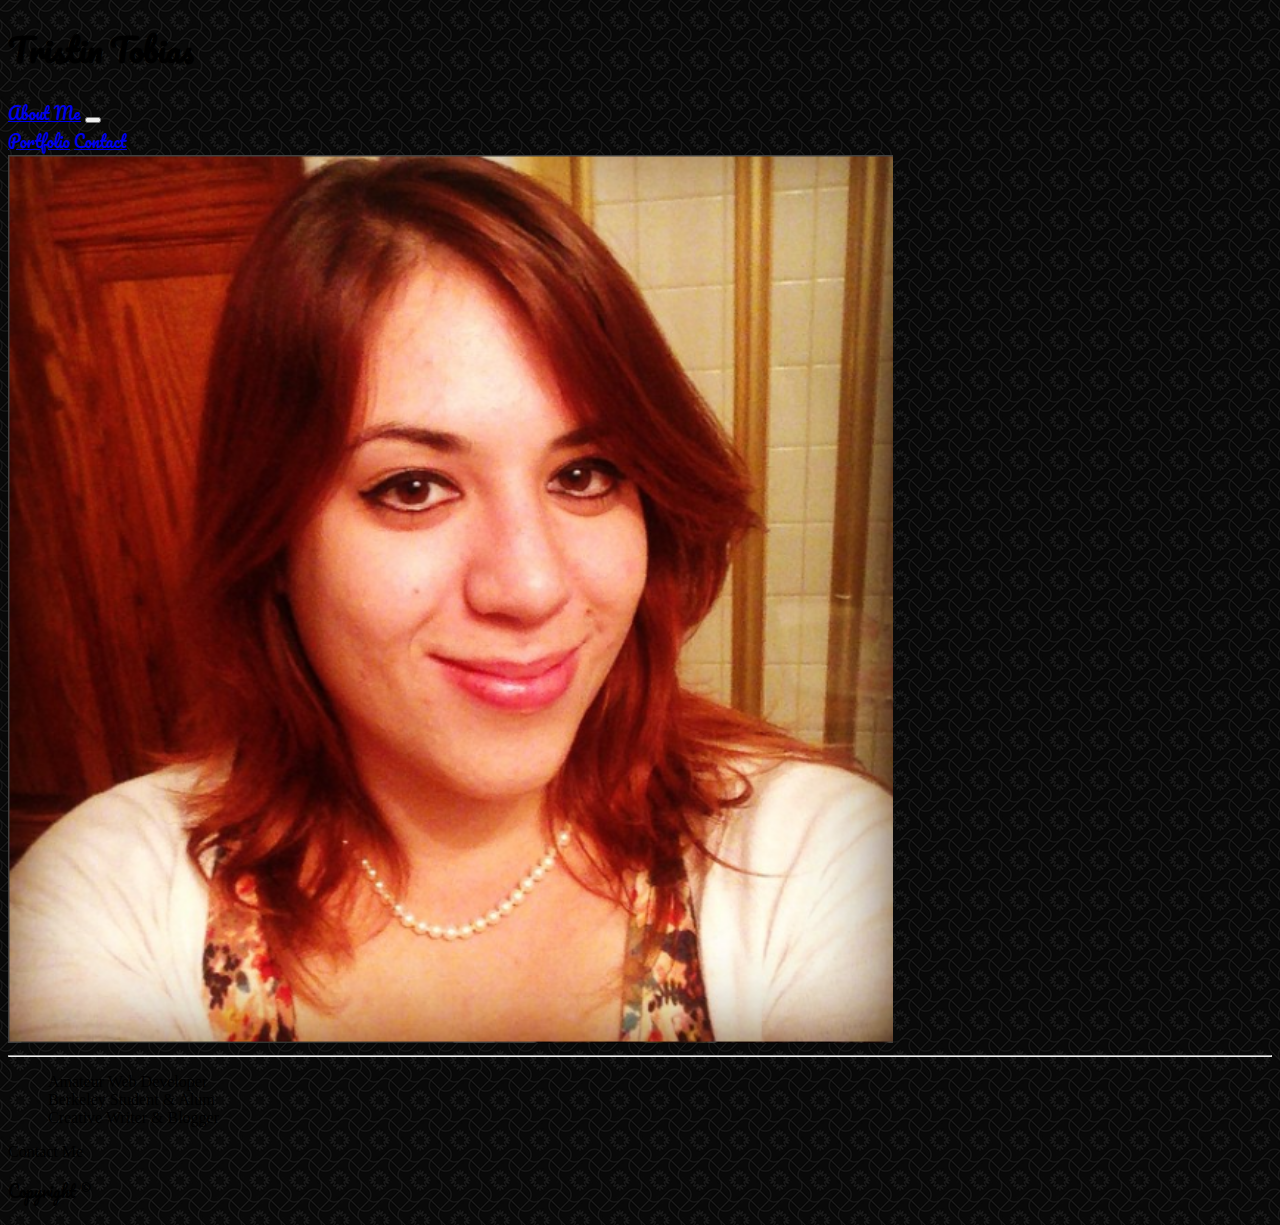
==== contact.html @ 10ba6f89 "Updated CSS in pages to be consistent." ====
<!DOCTYPE html>
<html>
<head>
    <title>My Portfolio</title>
    <!-- Bootstrap CSS -->
    <link rel="stylesheet" href="https://stackpath.bootstrapcdn.com/bootstrap/4.1.1/css/bootstrap.min.css" integrity="sha384-WskhaSGFgHYWDcbwN70/dfYBj47jz9qbsMId/iRN3ewGhXQFZCSftd1LZCfmhktB" crossorigin="anonymous">
    <!-- Google Fonts -->
    <link href="https://fonts.googleapis.com/css?family=Pacifico" rel="stylesheet">
    <!-- My styles added to Bootstrap -->
    <style type="text/css">
    .text-Pacifico {
        font-family: Pacifico;
    }
    .no-bot-margin {
        margin-bottom: 0px;
    }
    .padding-same-as-grid {
        padding-right: 0px;
        padding-left: 0px;
    }
    
    body {
        background: url("images/curls.png");
    }
    .footer-height {
        height: 40px;
    }
    li {
        list-style-type: none;
    }
    .portfolio-title {
        position: relative;
        top: -50px;
        text-align: center;
        font-size: 18px;
    }
    </style>
</head>
<body>

<div class="container padding-same-as-grid">
 <div class="bg-secondary jumbotron text-center text-light no-bot-margin">
   <h1 class="text-Pacifico">Tristin Tobias</h1>
 </div>
 <nav class="navbar navbar-expand-lg navbar-light bg-light text-Pacifico">
        <a class="navbar-brand" href="index.html">About Me</a>
        <button class="navbar-toggler" type="button" data-toggle="collapse" data-target="#navbarNavAltMarkup" aria-controls="navbarNavAltMarkup" aria-expanded="false" aria-label="Toggle navigation">
          <span class="navbar-toggler-icon"></span>
        </button>
        <div class="collapse navbar-collapse" id="navbarNavAltMarkup">
          <div class="navbar-nav">
            <a class="nav-item nav-link" href="portfolio.html">Portfolio</a>
            <a class="nav-item nav-link" href="contact.html">Contact</a>
          </div>
      </nav>
</div>

 </div>
 <div class="container bg-light">
        <div class="row">
            <div class="col-sm-3">
                <img class="img-thumbnail rounded mx-auto d-block" src="images/LinkedIn-Photo.PNG" alt="Tristin" width="70%">
                <hr>
                <ul class="font-weight-light">
                <li>Amateur Web Developer</li>
                <li>Berkeley Student & Alum</li>
                <li>Creative Writer & Blogger</li>
                </ul>
            </div>
            <div class="col-sm-9 font-weight-light">
                 <p>Contact Me</p>
            </div>
        </div>
    </div>
</div>
<footer class="footer">
    <div class="container text-center bg-secondary text-Pacifico footer-height">
        <span class="text-light">Copyright &copy;</span>
    </div>
</footer>
<!-- Bootstrap Javascript -->
<script src="https://code.jquery.com/jquery-3.3.1.slim.min.js" integrity="sha384-q8i/X+965DzO0rT7abK41JStQIAqVgRVzpbzo5smXKp4YfRvH+8abtTE1Pi6jizo" crossorigin="anonymous"></script>
<script src="https://cdnjs.cloudflare.com/ajax/libs/popper.js/1.14.3/umd/popper.min.js" integrity="sha384-ZMP7rVo3mIykV+2+9J3UJ46jBk0WLaUAdn689aCwoqbBJiSnjAK/l8WvCWPIPm49" crossorigin="anonymous"></script>
<script src="https://stackpath.bootstrapcdn.com/bootstrap/4.1.1/js/bootstrap.min.js" integrity="sha384-smHYKdLADwkXOn1EmN1qk/HfnUcbVRZyYmZ4qpPea6sjB/pTJ0euyQp0Mk8ck+5T" crossorigin="anonymous"></script>

</body>
</html>
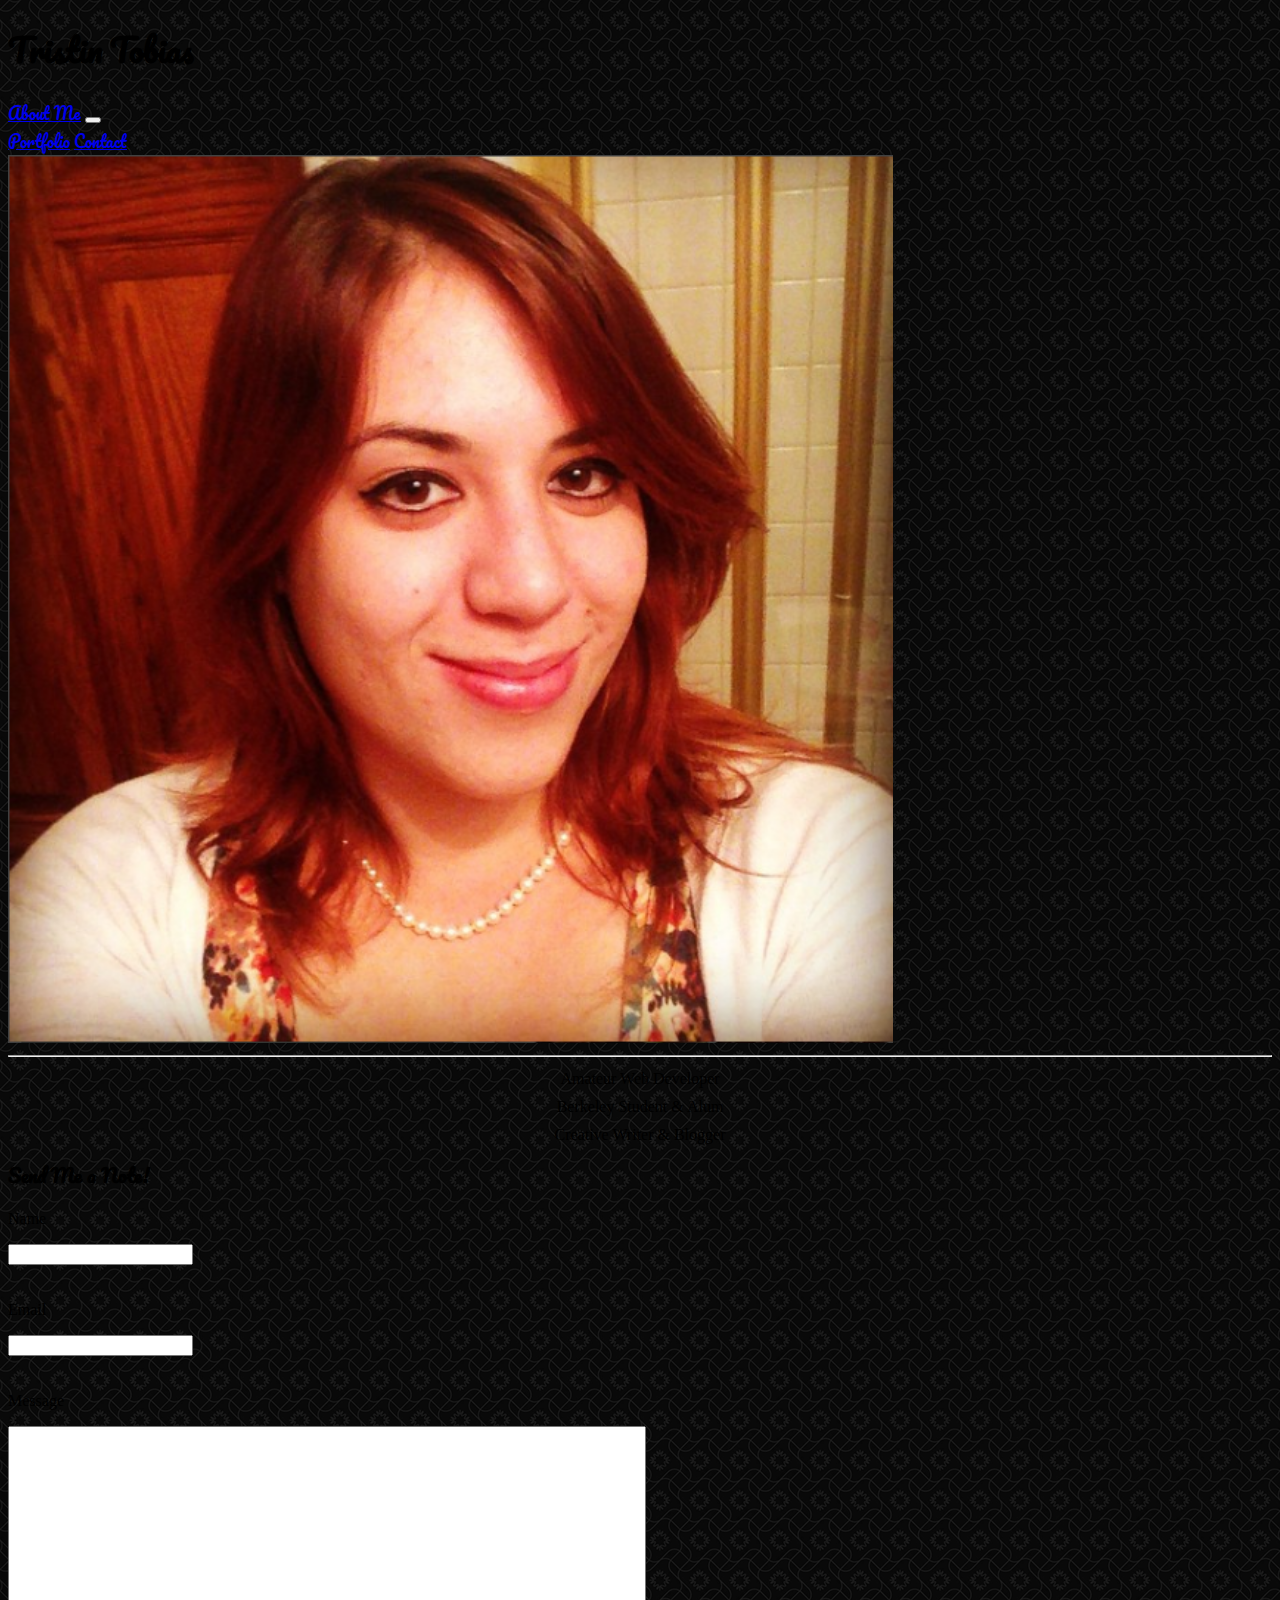
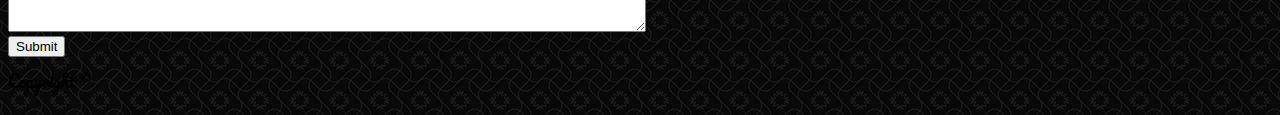
==== commit bb5fda5f: "Added Contact Page content and some fixes to other CSS styles." ====
--- a/contact.html
+++ b/contact.html
@@ -34,6 +34,22 @@
         text-align: center;
         font-size: 18px;
     }
+    .descriptors {
+        text-align: center;
+        line-height: 12px;
+    }
+    .message-textarea {
+        width: 50%;
+        height: 200px;
+    }
+    .submit-button {
+        display: block;
+        margin-bottom: 10px;
+    }
+    .form-inputs {
+        margin-bottom: 20px;
+    }
+
     </style>
 </head>
 <body>
@@ -61,14 +77,25 @@
             <div class="col-sm-3">
                 <img class="img-thumbnail rounded mx-auto d-block" src="images/LinkedIn-Photo.PNG" alt="Tristin" width="70%">
                 <hr>
-                <ul class="font-weight-light">
-                <li>Amateur Web Developer</li>
-                <li>Berkeley Student & Alum</li>
-                <li>Creative Writer & Blogger</li>
-                </ul>
+                <p class="font-weight-light descriptors">Amateur Web Developer</p>
+                <p class="font-weight-light descriptors">Berkeley Student & Alum</p>
+                <p class="font-weight-light descriptors">Creative Writer & Blogger</p>
             </div>
             <div class="col-sm-9 font-weight-light">
-                 <p>Contact Me</p>
+                 <h3 class="text-Pacifico">Send Me a Note!</h3>
+                 <form>  
+                    <p>Name</p>
+                    <input type="text" class="form-inputs">
+                   
+                    <p>Email</p>
+                    <input type="text" class="form-inputs">
+                    
+                    <p>Message</p>
+                    <textarea class="message-textarea">
+                    </textarea>
+                    <button type="submit" class="btn btn-dark submit-button" onClick="alert('Thanks for the feedback! This button does not work yet, though.');">Submit</button>
+                </form>
+
             </div>
         </div>
     </div>
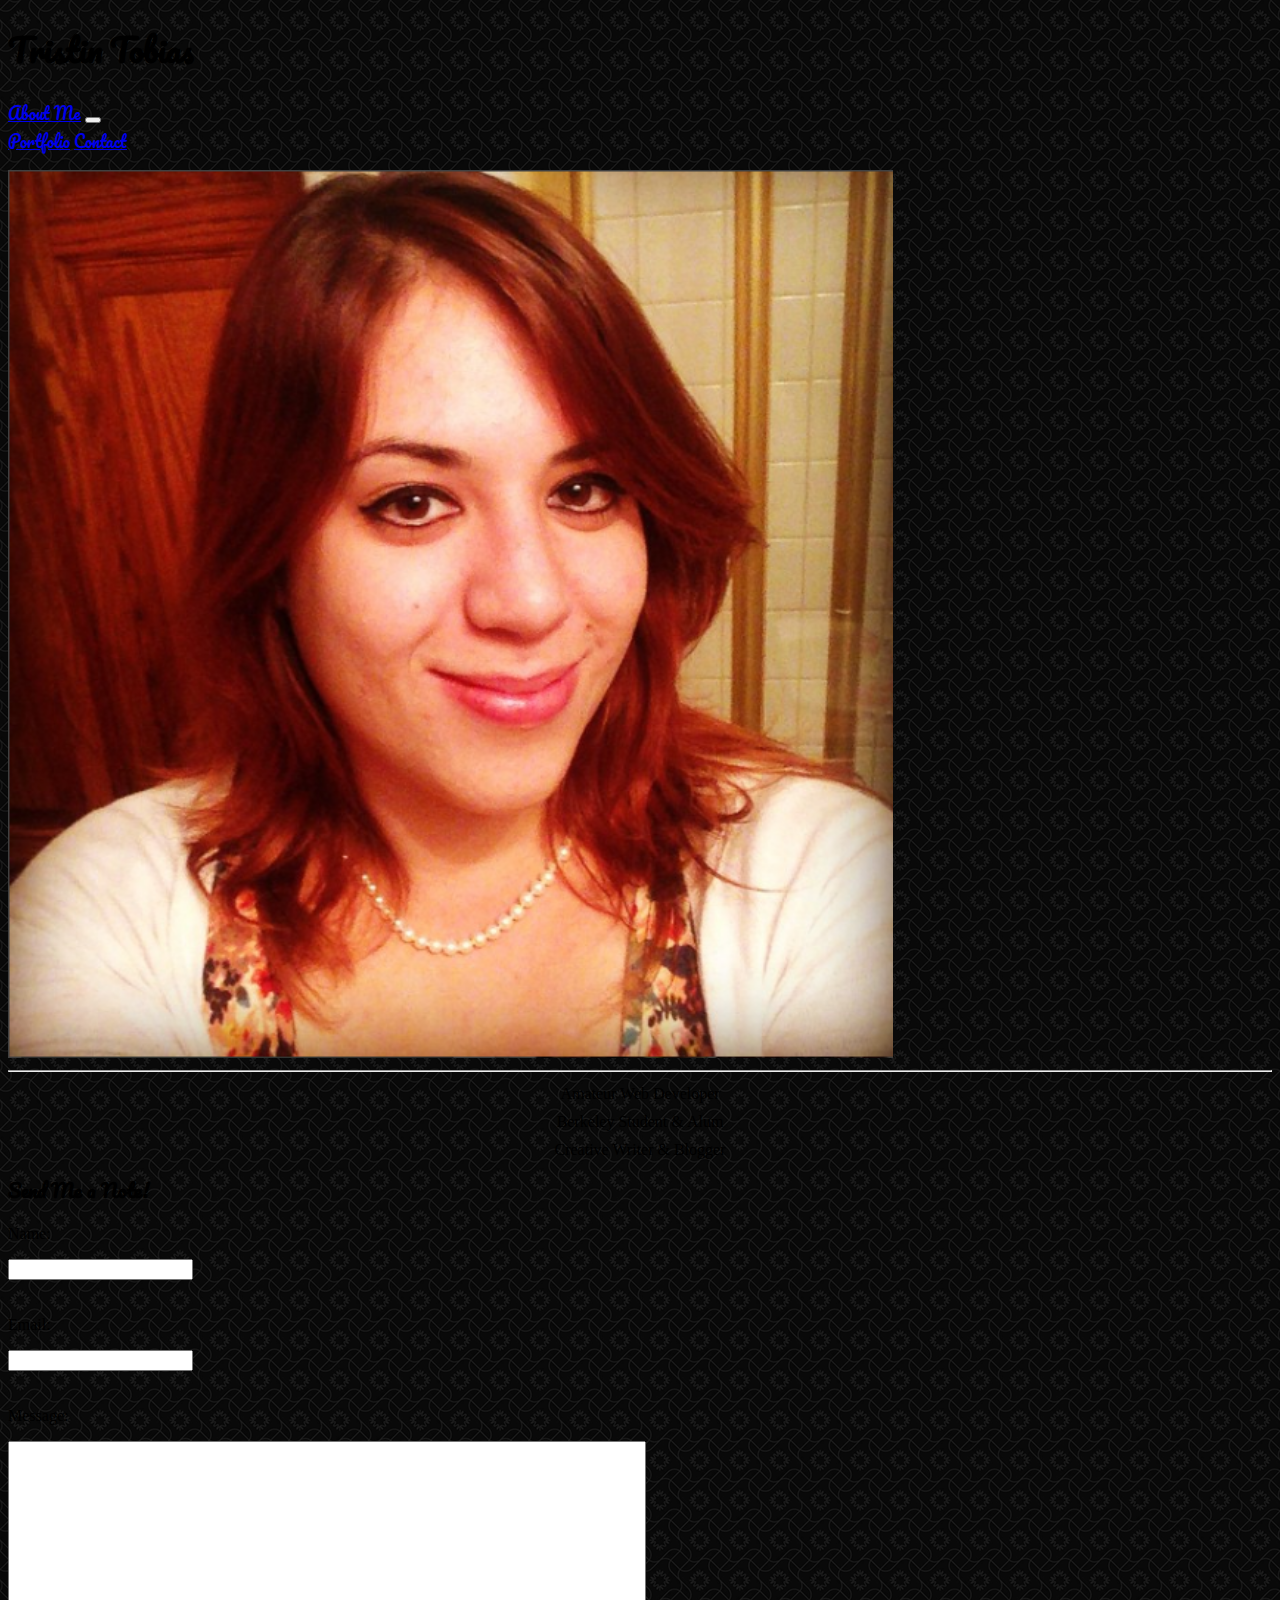
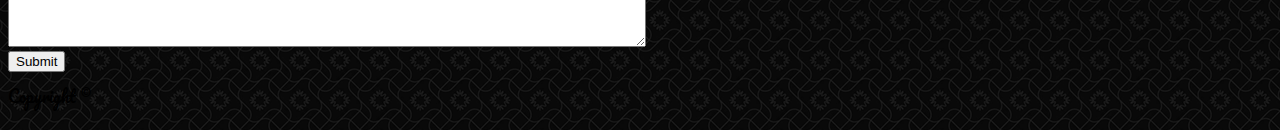
==== commit bacf14a4: "Fixed footer text color!" ====
--- a/contact.html
+++ b/contact.html
@@ -49,7 +49,12 @@
     .form-inputs {
         margin-bottom: 20px;
     }
-
+    .container, .navbar {
+        border-radius: 6px;
+    }
+    .first-row {
+        padding-top: 15px;
+    }
     </style>
 </head>
 <body>
@@ -58,7 +63,7 @@
  <div class="bg-secondary jumbotron text-center text-light no-bot-margin">
    <h1 class="text-Pacifico">Tristin Tobias</h1>
  </div>
- <nav class="navbar navbar-expand-lg navbar-light bg-light text-Pacifico">
+ <nav class="navbar navbar-expand-lg navbar-dark bg-dark text-Pacifico">
         <a class="navbar-brand" href="index.html">About Me</a>
         <button class="navbar-toggler" type="button" data-toggle="collapse" data-target="#navbarNavAltMarkup" aria-controls="navbarNavAltMarkup" aria-expanded="false" aria-label="Toggle navigation">
           <span class="navbar-toggler-icon"></span>
@@ -70,10 +75,8 @@
           </div>
       </nav>
 </div>
-
- </div>
  <div class="container bg-light">
-        <div class="row">
+        <div class="row first-row">
             <div class="col-sm-3">
                 <img class="img-thumbnail rounded mx-auto d-block" src="images/LinkedIn-Photo.PNG" alt="Tristin" width="70%">
                 <hr>
@@ -84,13 +87,13 @@
             <div class="col-sm-9 font-weight-light">
                  <h3 class="text-Pacifico">Send Me a Note!</h3>
                  <form>  
-                    <p>Name</p>
+                    <p>Name:</p>
                     <input type="text" class="form-inputs">
                    
-                    <p>Email</p>
+                    <p>Email:</p>
                     <input type="text" class="form-inputs">
                     
-                    <p>Message</p>
+                    <p>Message:</p>
                     <textarea class="message-textarea">
                     </textarea>
                     <button type="submit" class="btn btn-dark submit-button" onClick="alert('Thanks for the feedback! This button does not work yet, though.');">Submit</button>
@@ -101,7 +104,7 @@
     </div>
 </div>
 <footer class="footer">
-    <div class="container text-center bg-secondary text-Pacifico footer-height">
+    <div class="container text-center bg-secondary footer-height text-Pacifico">
         <span class="text-light">Copyright &copy;</span>
     </div>
 </footer>
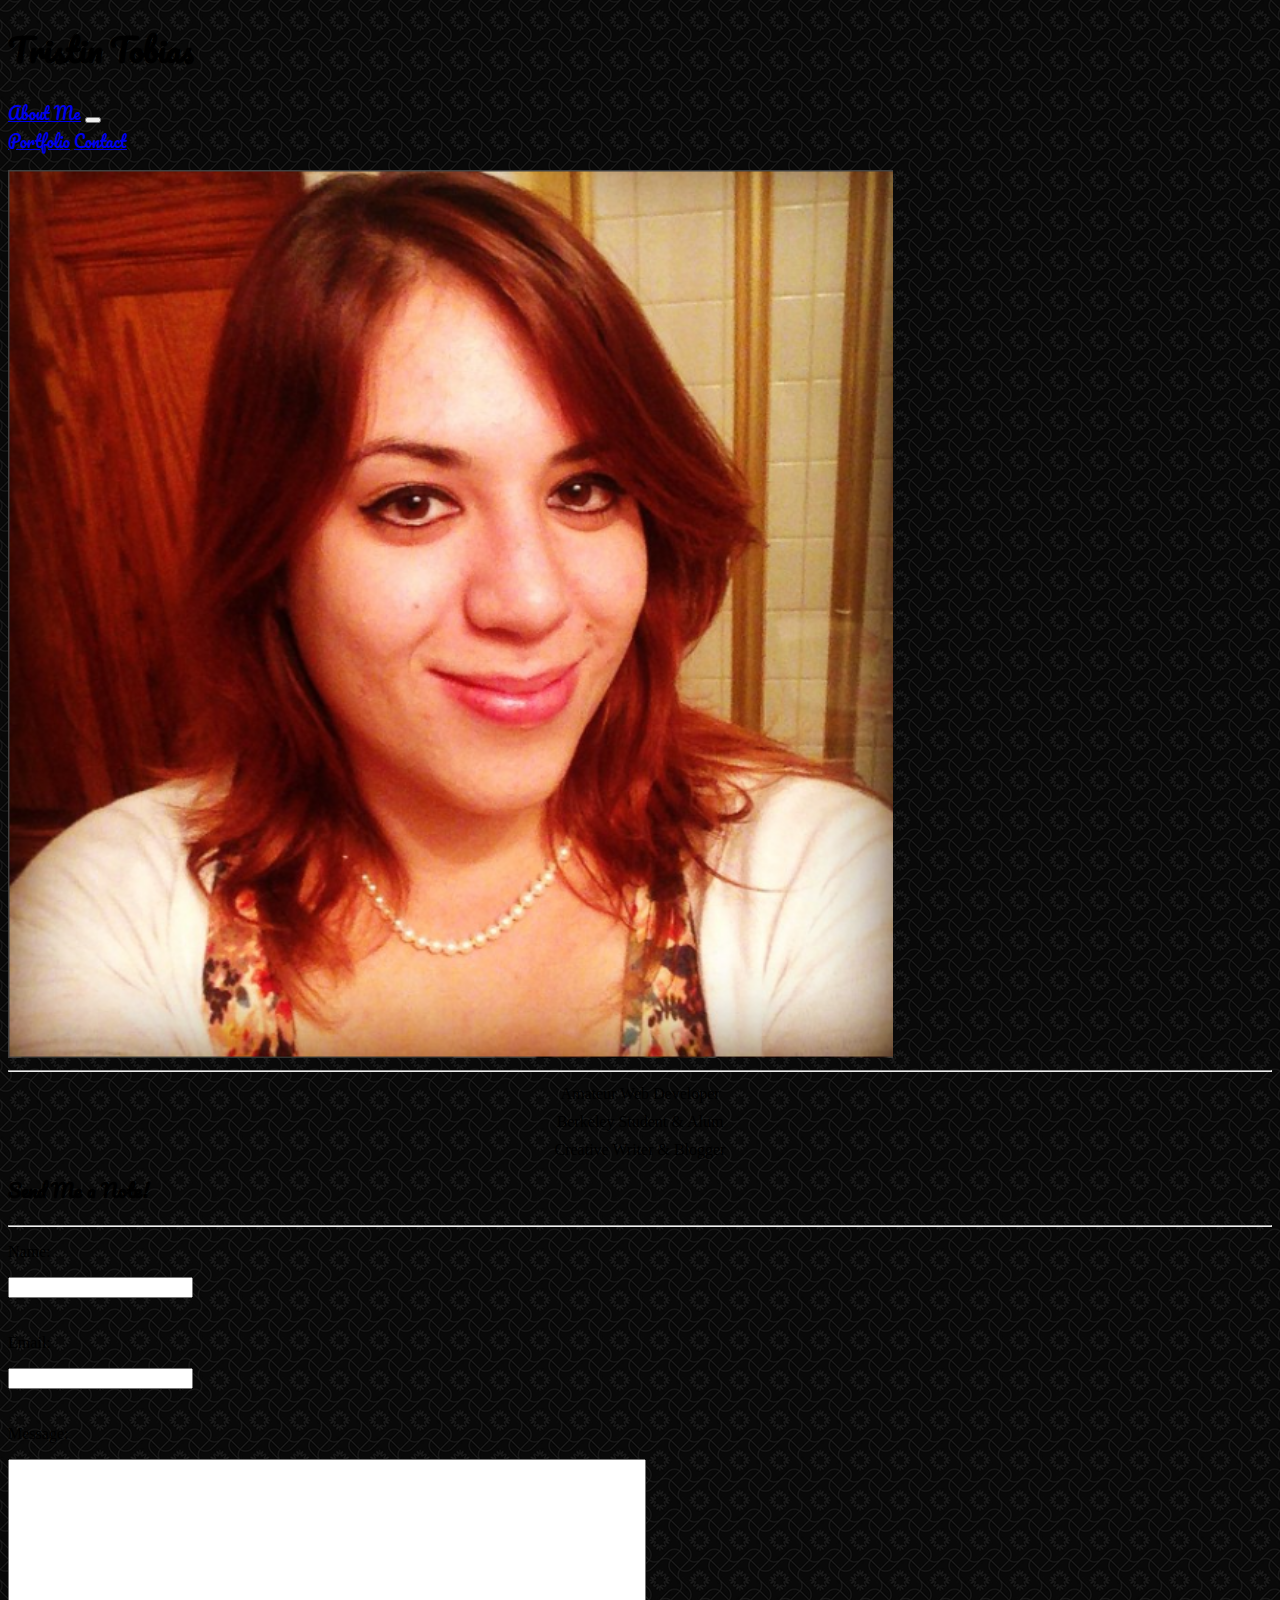
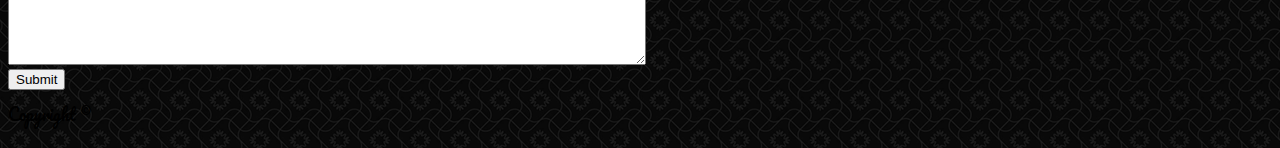
==== commit 56b35b64: "Added HR under page titles." ====
--- a/contact.html
+++ b/contact.html
@@ -18,15 +18,11 @@
         padding-right: 0px;
         padding-left: 0px;
     }
-    
     body {
         background: url("images/curls.png");
     }
     .footer-height {
         height: 40px;
-    }
-    li {
-        list-style-type: none;
     }
     .portfolio-title {
         position: relative;
@@ -86,6 +82,9 @@
             </div>
             <div class="col-sm-9 font-weight-light">
                  <h3 class="text-Pacifico">Send Me a Note!</h3>
+                
+                 <hr>
+
                  <form>  
                     <p>Name:</p>
                     <input type="text" class="form-inputs">
